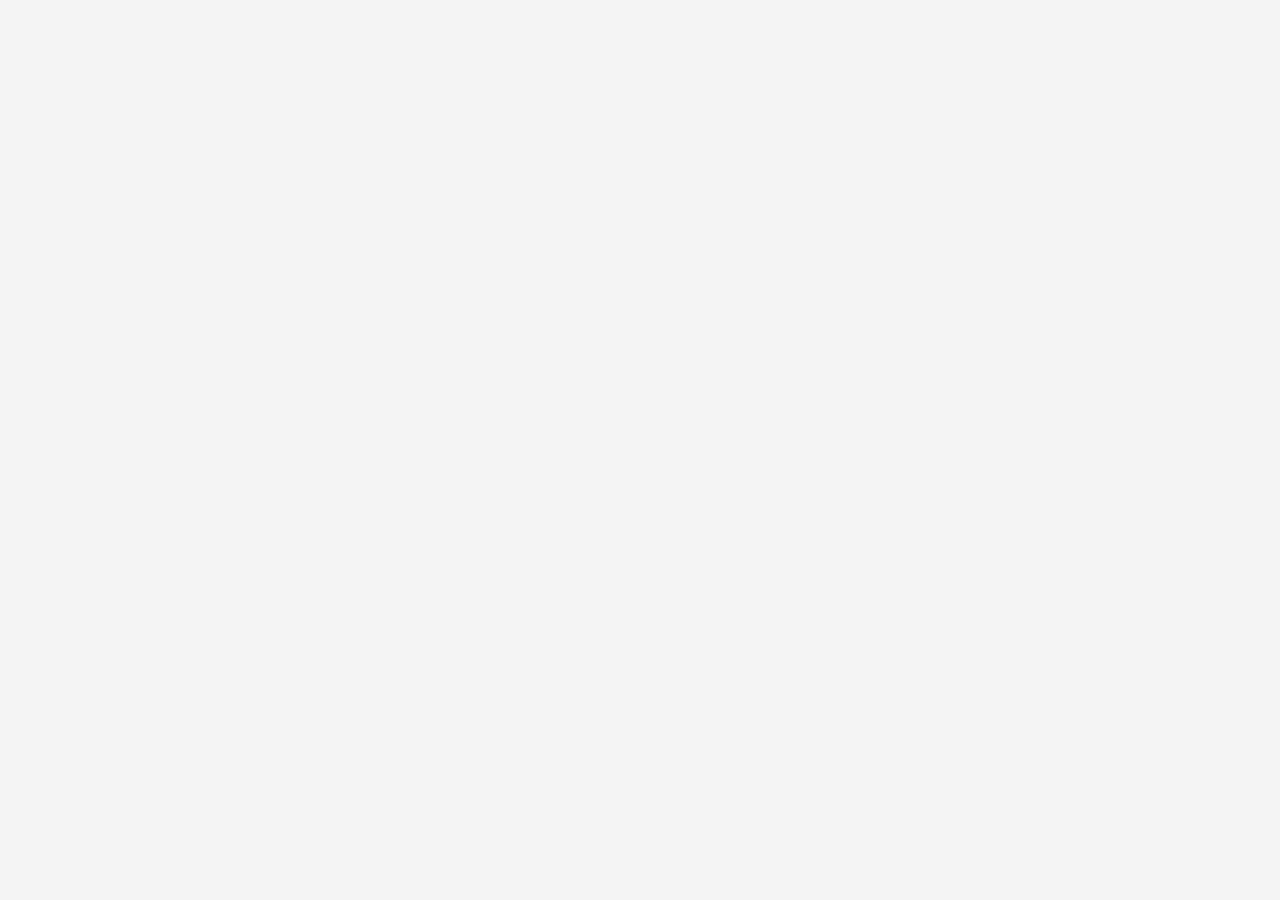
==== docs/contact.html @ 54a1e845 "upgrade of website + tests" ====
<!DOCTYPE html>
<html lang="en">
<head>
    <meta charset="UTF-8">
    <meta name="viewport" content="width=device-width, initial-scale=1.0">
    <title>My Portfolio</title>
    <link rel="stylesheet" href="style.css">
</head>
<body>
</body>
---- docs/style.css ----
body {
    font-family: Arial, sans-serif;
    margin: 0;
    padding: 0;
    background-color: #f4f4f4;
}

header {
    background-color: #333;
    color: red;
    padding: 1em;
    text-align: center;
}

main {
    max-width: 800px;
    margin: 20px auto;
    padding: 20px;
    background-color: #fff;
    box-shadow: 0 0 10px rgba(0, 0, 0, 0.1);
}

footer {
    text-align: center;
    padding: 10px;
    position: fixed;
    bottom: 0;
    width: 100%;
    background-color: #333;
    color:green;
}
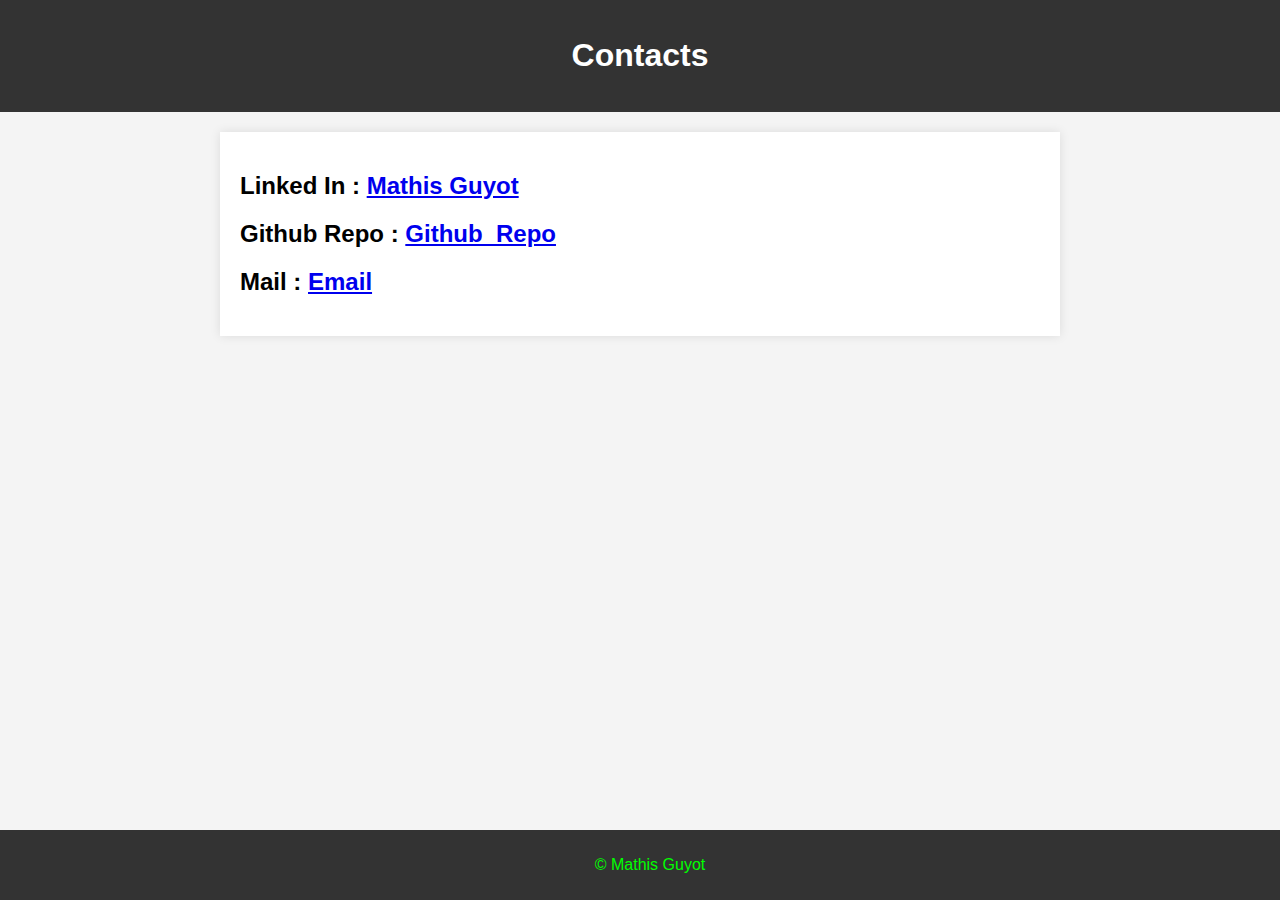
==== commit af96ee0a: "update" ====
--- a/docs/contact.html
+++ b/docs/contact.html
@@ -7,4 +7,15 @@
     <link rel="stylesheet" href="style.css">
 </head>
 <body>
+    <header>
+       <h1>Contacts</h1>
+    </header>
+    <main>
+        <h2>Linked In : <a href="https://www.linkedin.com/in/mathis-guyot-1b1b3b1b0/">Mathis Guyot</a></h2>
+        <h2>Github Repo : <a href="https://github.com/LeMageoire?tab=repositories">Github_Repo</a>
+        <h2>Mail : <a href="mailto:mathis.guyot@hotmail.com?subject=Contact%20via%20GH-pages&body=Message%20Text">Email</a>
+    </main>
+    <footer>
+        <p>&copy; Mathis Guyot</p>
+    </footer>
 </body>
--- a/docs/style.css
+++ b/docs/style.css
@@ -7,7 +7,7 @@
 
 header {
     background-color: #333;
-    color: red;
+    color: white;
     padding: 1em;
     text-align: center;
 }
@@ -27,5 +27,5 @@
     bottom: 0;
     width: 100%;
     background-color: #333;
-    color:green;
+    color:lime;
 }
